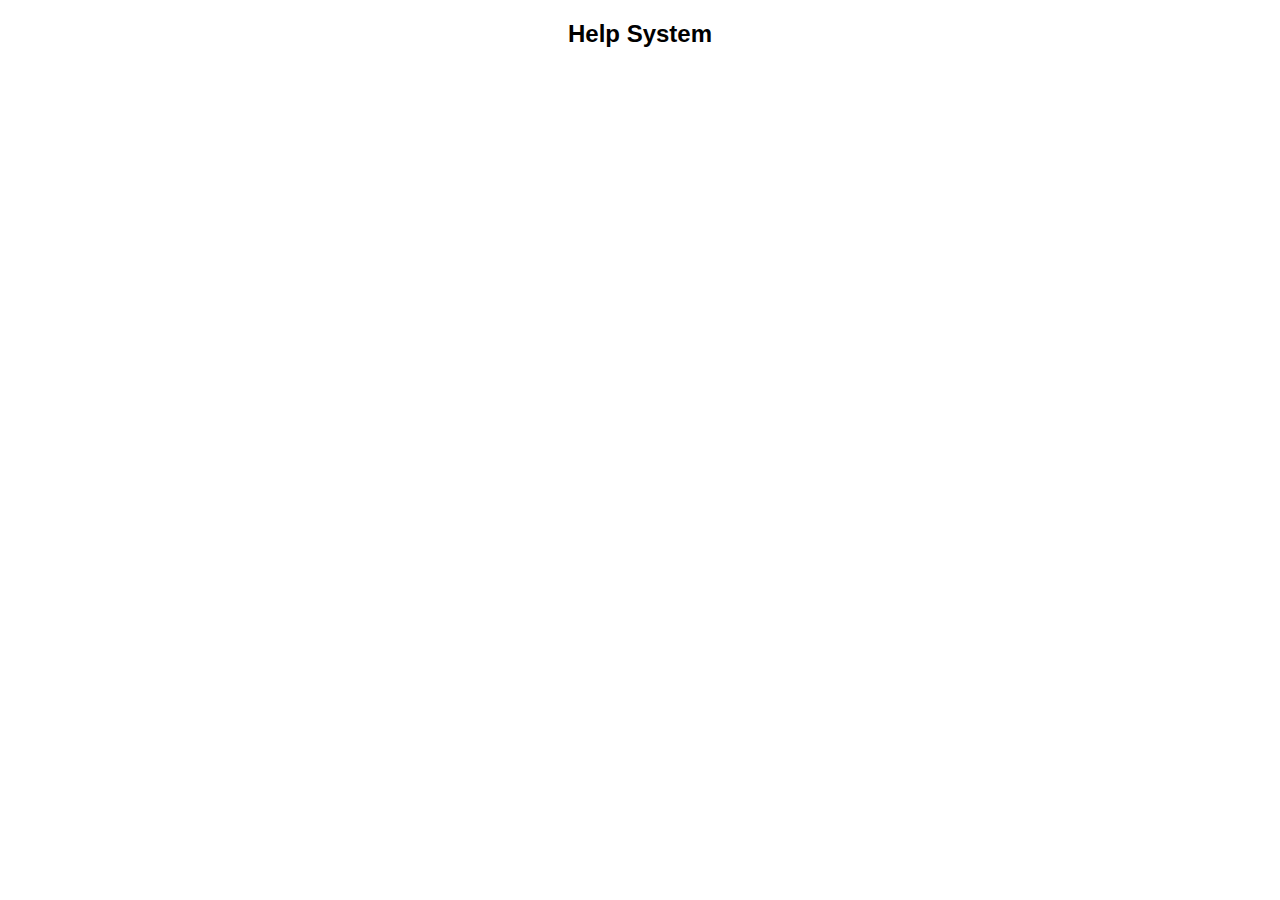
==== pindpath_store/index.html @ 0bc479a0 "updated the initial path finding project" ====
<!DOCTYPE html>
<html>
<head>
	<title>Path Finding</title>
	<link rel="stylesheet" type="text/css" href="./css/style.css">
</head>
<body>
	<div>
	  <h2>Help System</h2>
	</div>

	<div><canvas id="gridCanvas"></canvas></div>
	<script type="text/javascript" src="./walls.js"></script>
	<script type="text/javascript" src="./find.js"></script>
	<script src="https://ajax.googleapis.com/ajax/libs/jquery/1.9.1/jquery.min.js"></script>
</body>
</html>
---- pindpath_store/css/style.css ----
body { padding:0; margin:0; height:100%; width:100%; }
div { font-family:arial; font-size:16px; font-weight:bold; text-align:center; }
/* #gridCanvas {
    width: 100%;
    height: 600px;
} */
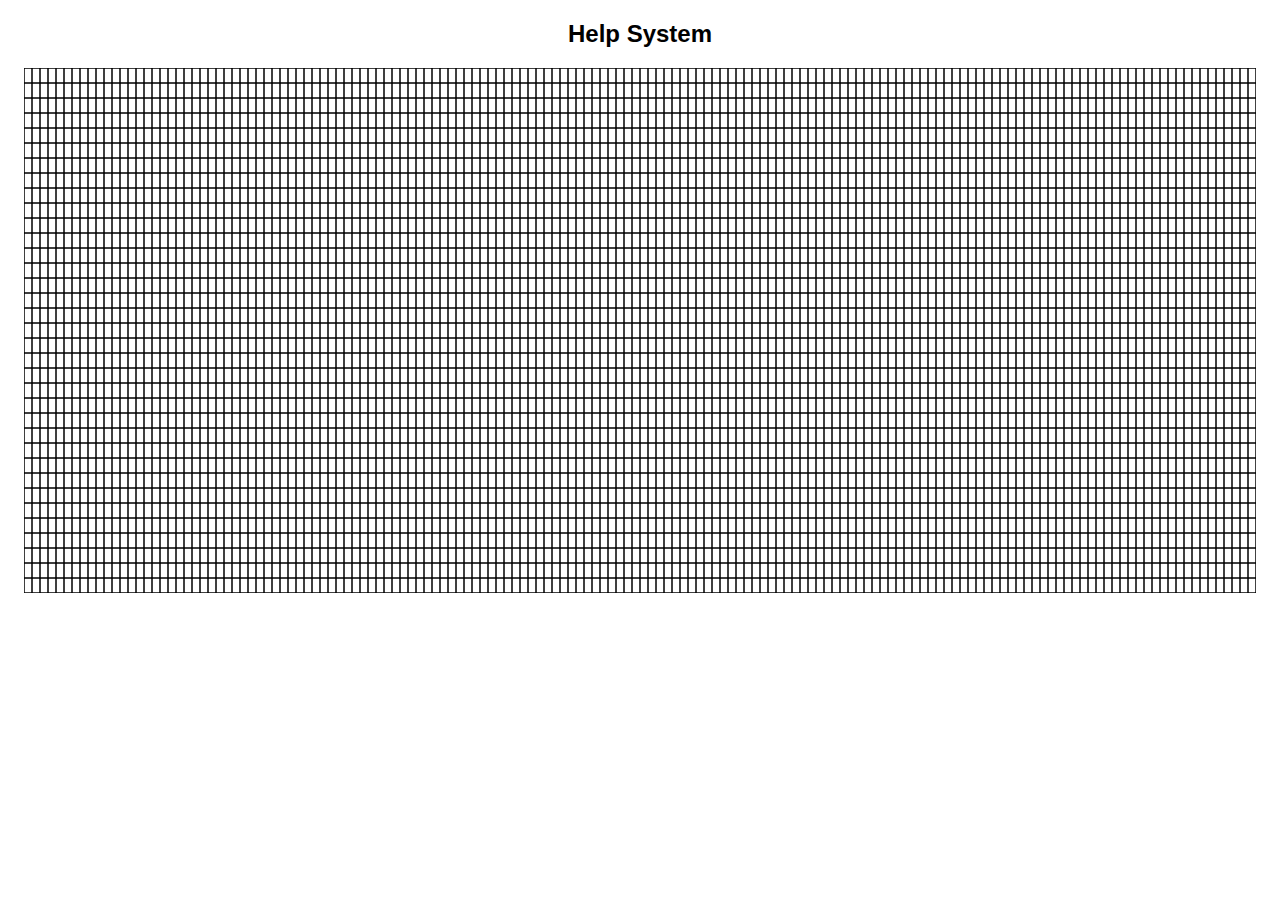
==== commit f9e8d4dc: "updated the index file" ====
--- a/pindpath_store/index.html
+++ b/pindpath_store/index.html
@@ -10,8 +10,8 @@
 	</div>
 
 	<div><canvas id="gridCanvas"></canvas></div>
-	<script type="text/javascript" src="./walls.js"></script>
-	<script type="text/javascript" src="./find.js"></script>
+	<script type="text/javascript" src="./js/walls.js"></script>
+	<script type="text/javascript" src="./js/find.js"></script>
 	<script src="https://ajax.googleapis.com/ajax/libs/jquery/1.9.1/jquery.min.js"></script>
 </body>
 </html>